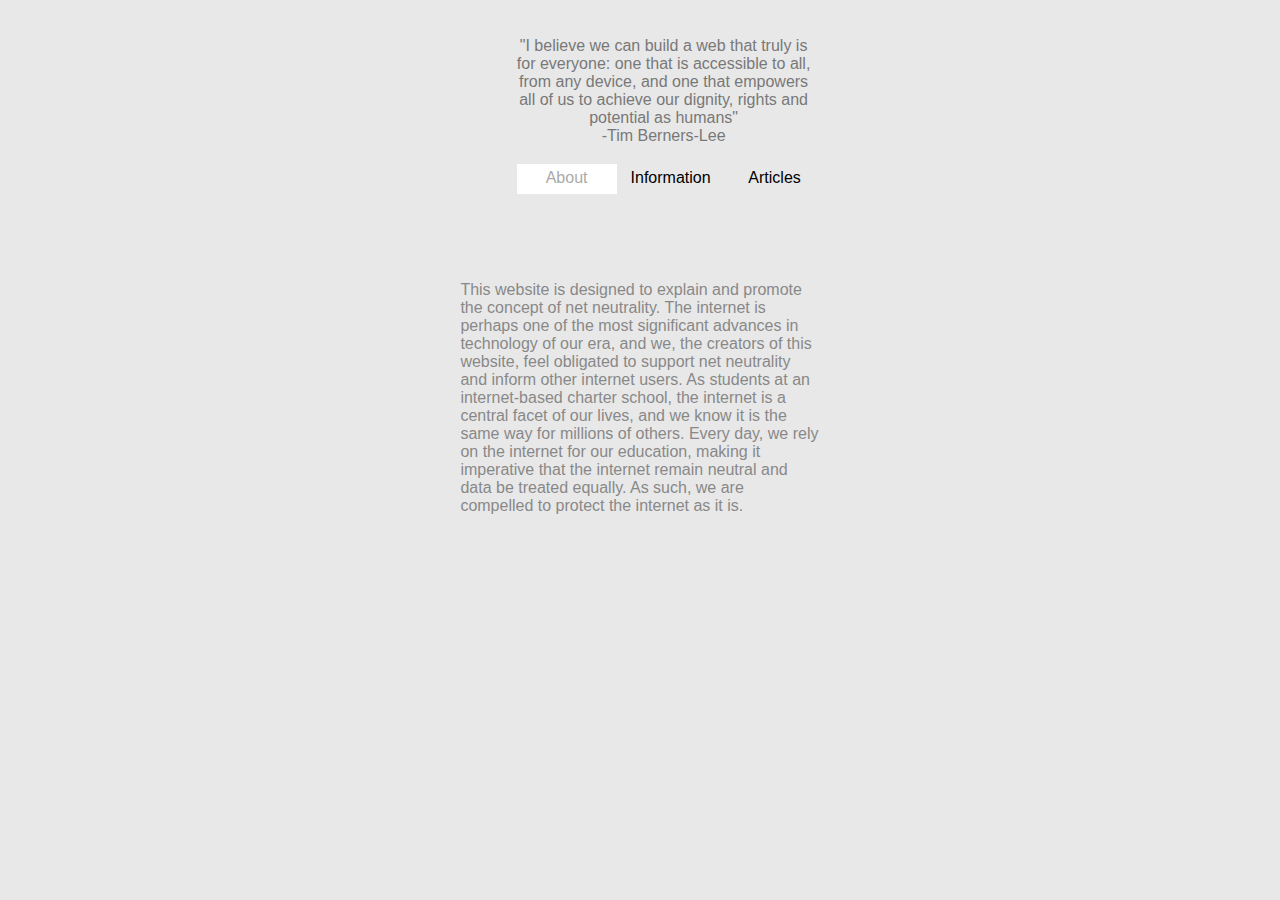
==== about.html @ dbed51c9 "Update about.html" ====
<!DOCTYPE html>
<html>
<head>
  <link rel="stylesheet" type="text/css" href="style.css">
  <title>Net Neutrality</title>
</head>
<body>
<div id="topbar">
    <p id="quote" class="unselectable">"I believe we can build a web that truly is for everyone: one that is accessible to all, from any device, and one that empowers all of us to achieve our dignity, rights and potential as humans"<br>-Tim Berners-Lee</p>
    <center><table border=0><tr>
        <td><center><a href="about.html"><div id="button" class="unselectable active">About</div></a></a></center></td>
        <td><center><a href="info.html"><div id="button" class="unselectable">Information</div></a></center></td>
        <td><center><a href="articles.html"<div id="button" class="unselectable">Articles</div></a></center></td>
        </tr></table></center>
</div>
    <div id="bodycontent"><p id="bodyparagraph">This website is designed to explain and promote the concept of net neutrality. The internet is perhaps one of the 
most significant advances in technology of our era, and we, the creators of this website, feel obligated to 
support net neutrality and inform other internet users. As students at an internet-based charter school,
the internet is a central facet of our lives, and we know it is the same way for millions of others. Every day,
we rely on the internet for our education, making it imperative that the internet remain neutral and data be
treated equally. As such, we are compelled to protect the internet as it is.
</p></div>
</body>

</html>
---- style.css ----
*{
 color: #00000;
 font-family: Futura, ‘Century Gothic’, AppleGothic, sans-serif;
 background-color:#E8E8E8;
}
#button:hover{
  height: 25px;
  width: 100px;
  display: inline-block;
  float: left;
  color: #FFFFFF;
  background-color: #AAAAAA;
  padding-top: 5px;

}
#button{
  height: 25px;
  width: 100px;
  display: inline-block;
  float: left;
  padding-top: 5px;
}
#topbar{
  height: 50px;
  width: 300px;
  display:inline-block;
  margin-left: 40%;
  margin-right: 40%;
  margin-top:1%;
}
#buttonwords{
    padding:3px;
    text-align: center;
}
#quote{
    color:#787878;
    text-align:center;
}
#bodycontent{
    background-color:#A8A8A8;
    width: 30%;
    height: auto;
    max-height: 700px;
    margin-left: 35%;
    margin-right: 35%;
    margin-top: 10%
}
#bodyparagraph{
    padding: 10px;
    color: #888888;
    text-align: left;
}
.unselectable{
    -moz-user-select: none;
    -ms-user-select: none;
    -webkit-user-select: none;
}
a:link {color:#000000; text-decoration:none;}
a:visited {color:#000000;text-decoration:none;}
a:hover{color: #FFFFFF;text-decoration:none;}
a:active {color:#000000;text-decoration:none;}
.active{
 background-color: #FFF;
 color: #AAAAAA;
}
 
}
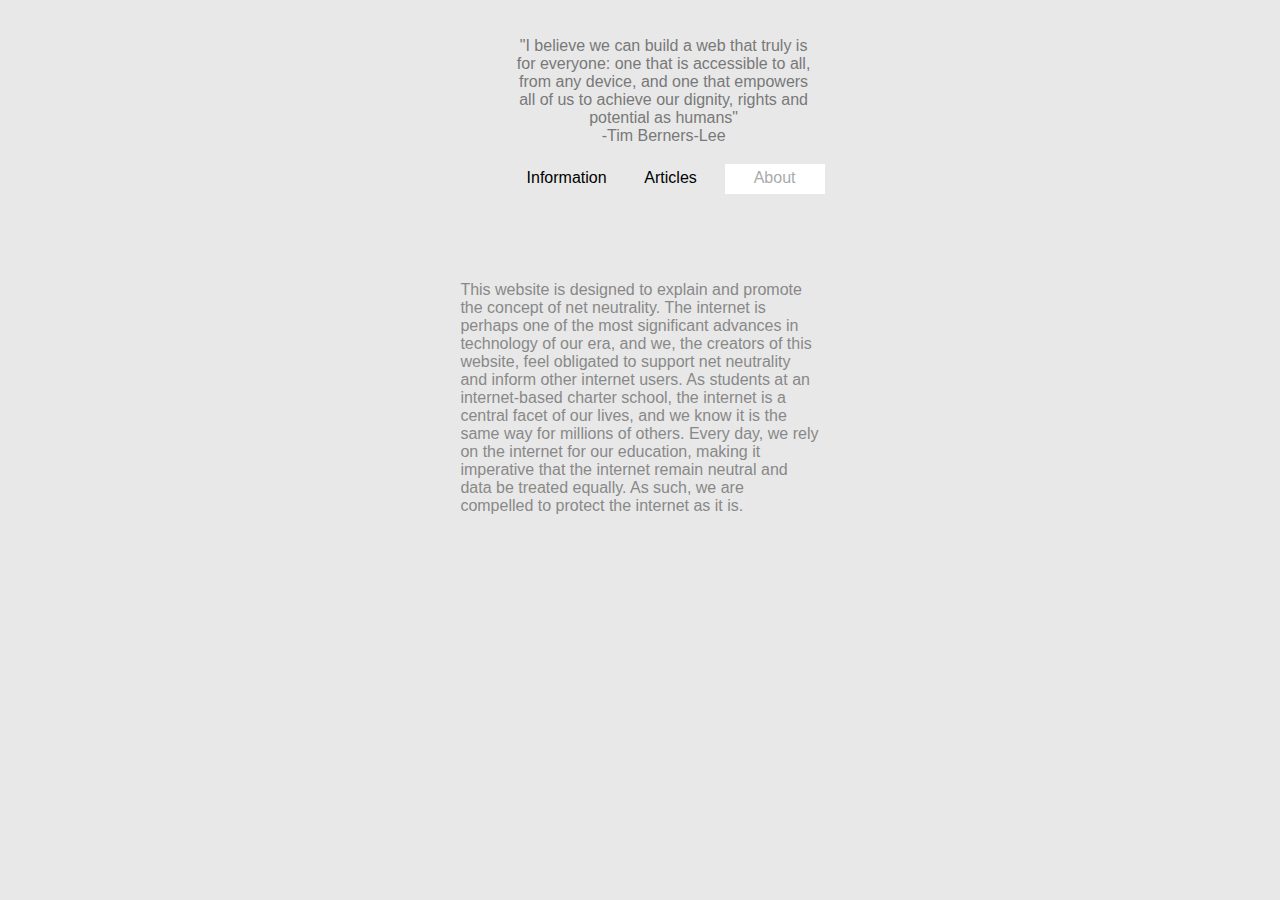
==== commit f92c93c7: "Update about.html" ====
--- a/about.html
+++ b/about.html
@@ -8,9 +8,9 @@
 <div id="topbar">
     <p id="quote" class="unselectable">"I believe we can build a web that truly is for everyone: one that is accessible to all, from any device, and one that empowers all of us to achieve our dignity, rights and potential as humans"<br>-Tim Berners-Lee</p>
     <center><table border=0><tr>
-        <td><center><a href="about.html"><div id="button" class="unselectable active">About</div></a></a></center></td>
         <td><center><a href="info.html"><div id="button" class="unselectable">Information</div></a></center></td>
         <td><center><a href="articles.html"<div id="button" class="unselectable">Articles</div></a></center></td>
+        <td><center><a href="about.html"><div id="button" class="unselectable active">About</div></a></a></center></td>
         </tr></table></center>
 </div>
     <div id="bodycontent"><p id="bodyparagraph">This website is designed to explain and promote the concept of net neutrality. The internet is perhaps one of the 
--- a/style.css
+++ b/style.css
@@ -37,7 +37,6 @@
     text-align:center;
 }
 #bodycontent{
-    background-color:#A8A8A8;
     width: 30%;
     height: auto;
     max-height: 700px;
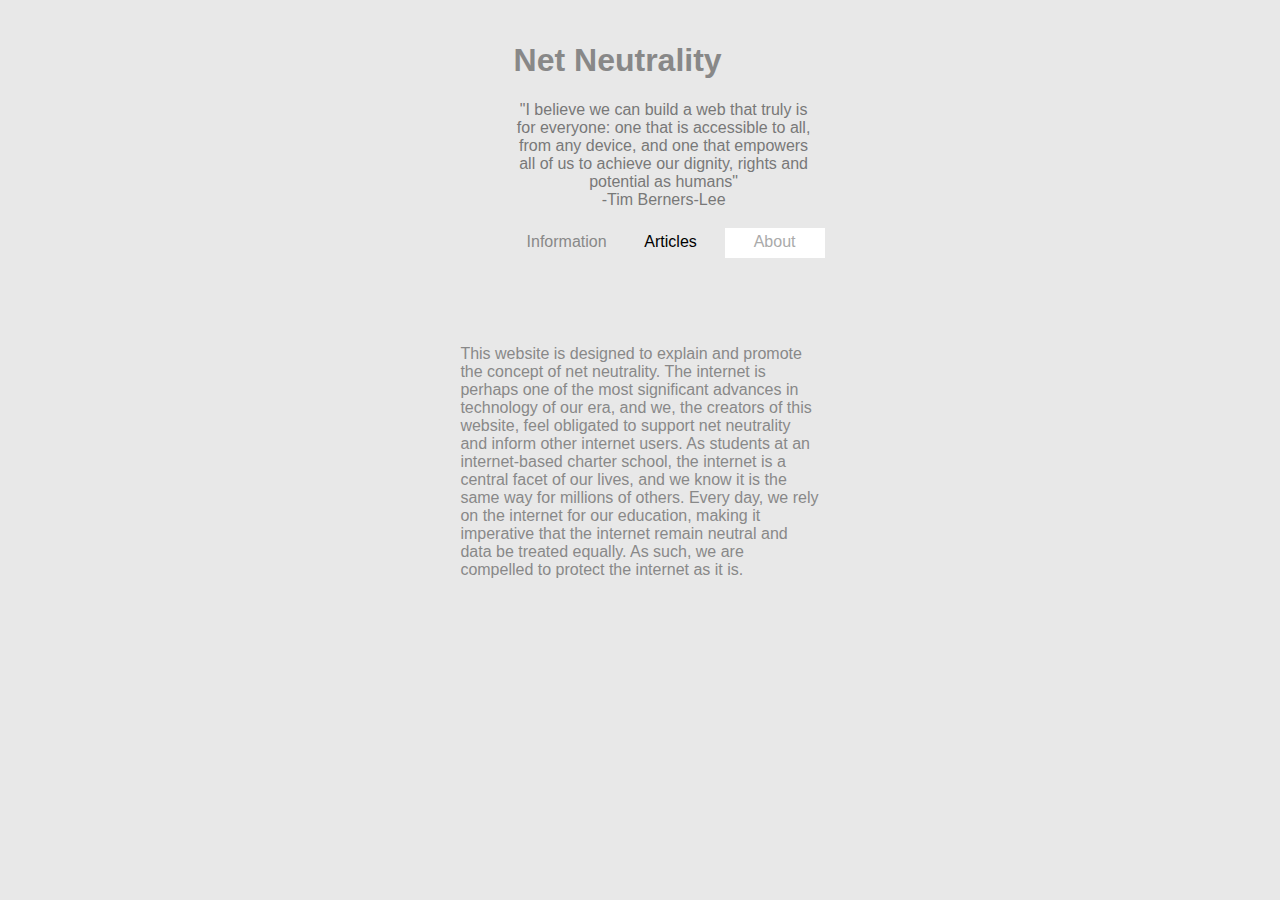
==== commit 543b4212: "Update about.html" ====
--- a/about.html
+++ b/about.html
@@ -6,6 +6,7 @@
 </head>
 <body>
 <div id="topbar">
+<h1>Net Neutrality</h1>
     <p id="quote" class="unselectable">"I believe we can build a web that truly is for everyone: one that is accessible to all, from any device, and one that empowers all of us to achieve our dignity, rights and potential as humans"<br>-Tim Berners-Lee</p>
     <center><table border=0><tr>
         <td><center><a href="info.html"><div id="button" class="unselectable">Information</div></a></center></td>
--- a/style.css
+++ b/style.css
@@ -1,5 +1,5 @@
 *{
- color: #00000;
+ color: #888888;
  font-family: Futura, ‘Century Gothic’, AppleGothic, sans-serif;
  background-color:#E8E8E8;
 }
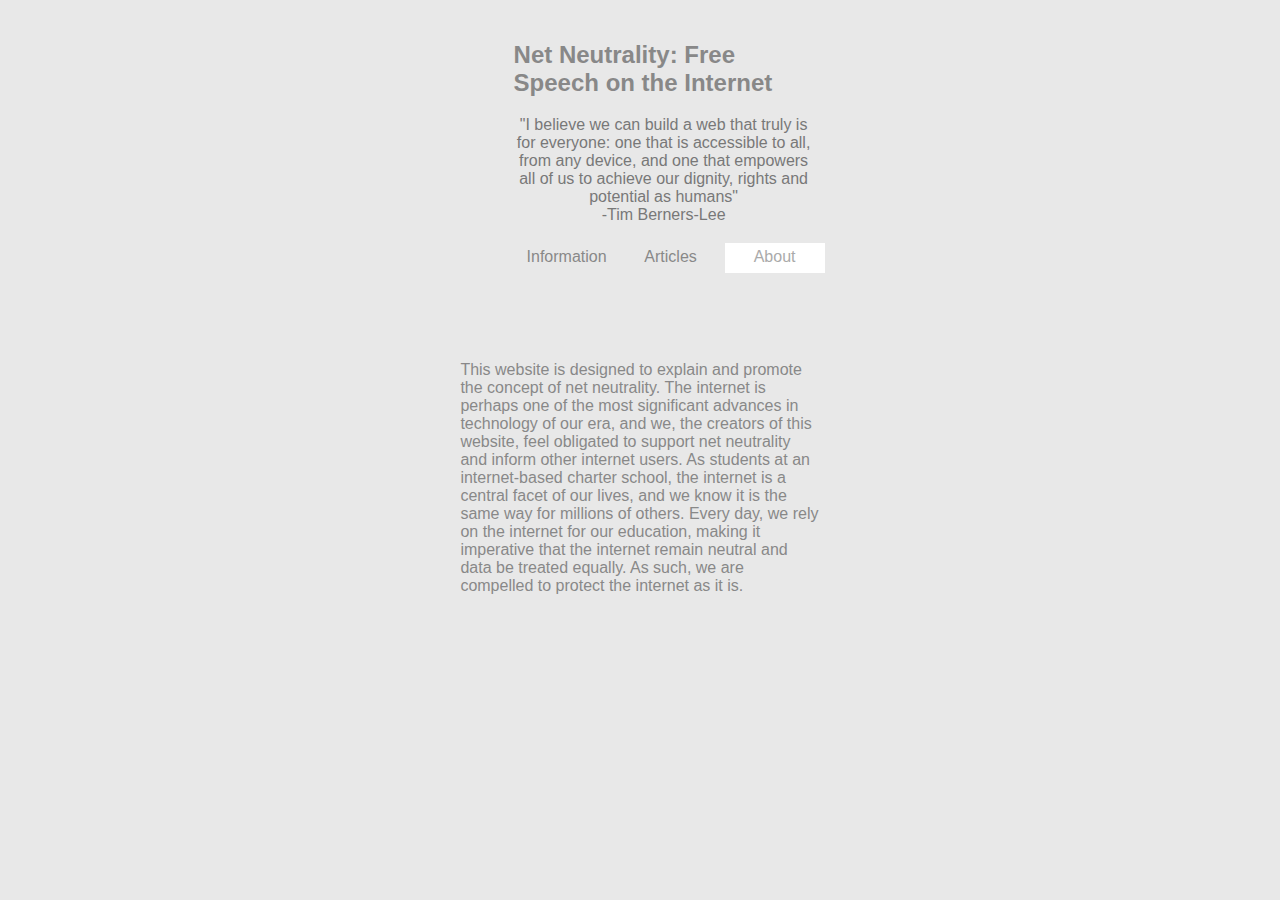
==== commit 59b5ec6a: "Update about.html" ====
--- a/about.html
+++ b/about.html
@@ -2,15 +2,15 @@
 <html>
 <head>
   <link rel="stylesheet" type="text/css" href="style.css">
-  <title>Net Neutrality</title>
+  <title>Net Neutrality | About</title>
 </head>
 <body>
 <div id="topbar">
-<h1>Net Neutrality</h1>
+<h2>Net Neutrality: Free Speech on the Internet</h2>
     <p id="quote" class="unselectable">"I believe we can build a web that truly is for everyone: one that is accessible to all, from any device, and one that empowers all of us to achieve our dignity, rights and potential as humans"<br>-Tim Berners-Lee</p>
     <center><table border=0><tr>
         <td><center><a href="info.html"><div id="button" class="unselectable">Information</div></a></center></td>
-        <td><center><a href="articles.html"<div id="button" class="unselectable">Articles</div></a></center></td>
+        <td><center><a href="articles.html"><div id="button" class="unselectable">Articles</div></a></center></td>
         <td><center><a href="about.html"><div id="button" class="unselectable active">About</div></a></a></center></td>
         </tr></table></center>
 </div>
--- a/style.css
+++ b/style.css
@@ -54,13 +54,11 @@
     -ms-user-select: none;
     -webkit-user-select: none;
 }
-a:link {color:#000000; text-decoration:none;}
-a:visited {color:#000000;text-decoration:none;}
-a:hover{color: #FFFFFF;text-decoration:none;}
-a:active {color:#000000;text-decoration:none;}
+a:link {color:#000; text-decoration:none;}
+a:visited {color:#000;text-decoration:none;}
+a:hover{color: #000;text-decoration:none;}
 .active{
  background-color: #FFF;
  color: #AAAAAA;
 }
  
-}
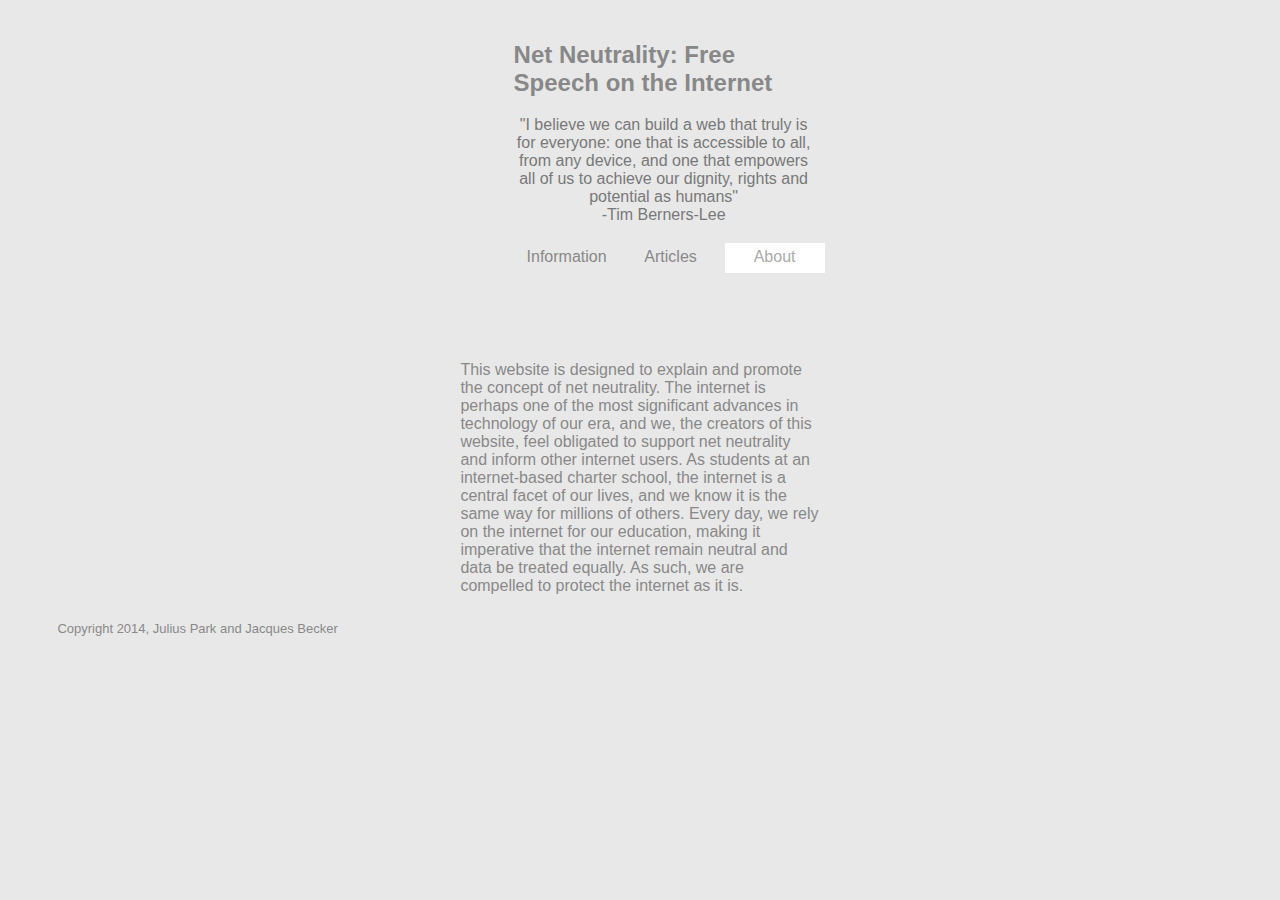
==== commit 52a4c19d: "Update about.html" ====
--- a/about.html
+++ b/about.html
@@ -22,5 +22,5 @@
 treated equally. As such, we are compelled to protect the internet as it is.
 </p></div>
 </body>
-
+<footer style="font-size: small; text-align: center; width: 30%; height: auto; left: 35%; right: 35%;">Copyright 2014, Julius Park and Jacques Becker</footer>
 </html>
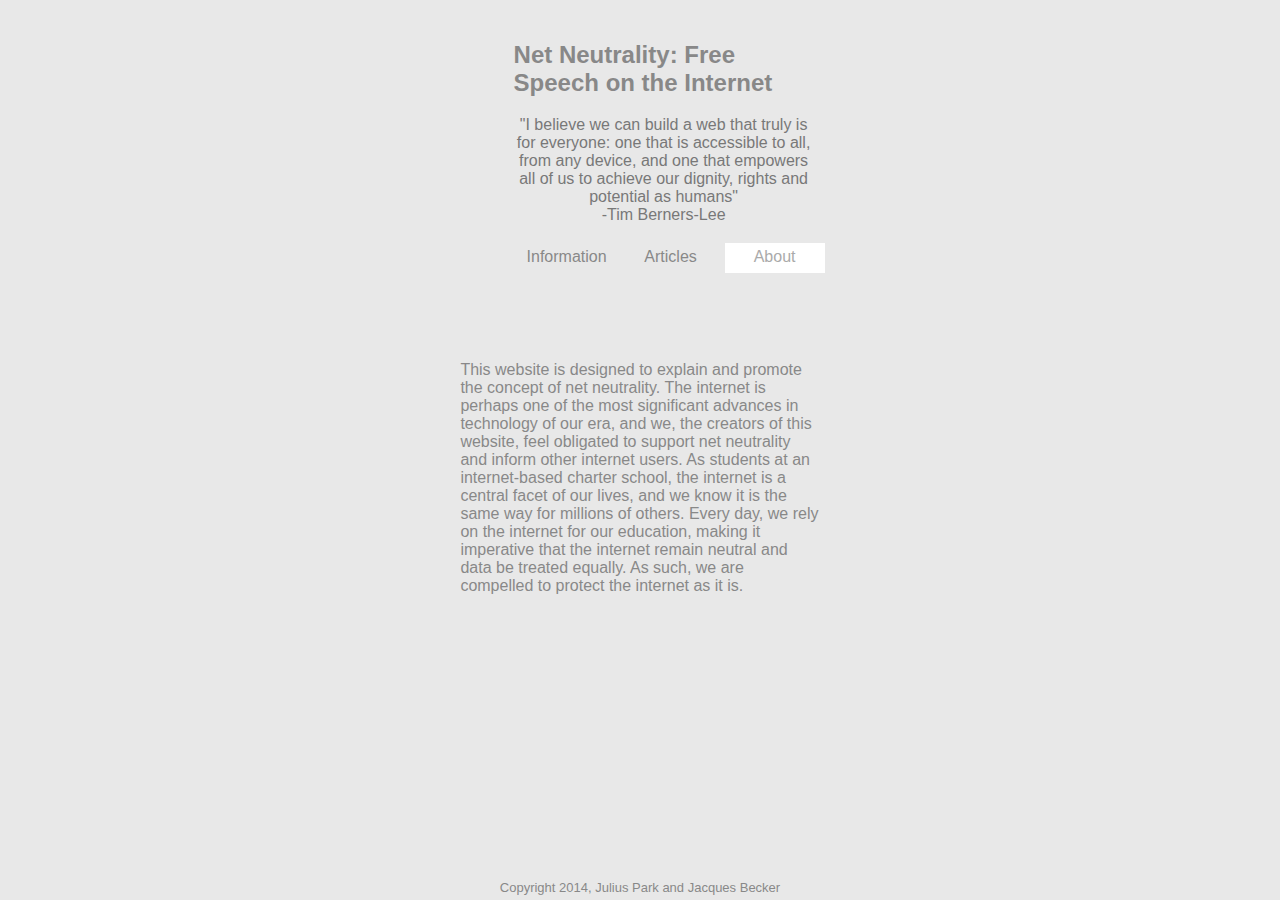
==== commit 793da8e5: "Update about.html" ====
--- a/about.html
+++ b/about.html
@@ -21,6 +21,6 @@
 we rely on the internet for our education, making it imperative that the internet remain neutral and data be
 treated equally. As such, we are compelled to protect the internet as it is.
 </p></div>
-</body>
-<footer style="font-size: small; text-align: center; width: 30%; height: auto; left: 35%; right: 35%;">Copyright 2014, Julius Park and Jacques Becker</footer>
+</body><center>
+<footer>Copyright 2014, Julius Park and Jacques Becker</footer></center>
 </html>
--- a/style.css
+++ b/style.css
@@ -62,3 +62,16 @@
  color: #AAAAAA;
 }
  
+.linkfix{
+ color: #888888;
+}
+footer{
+ position: fixed;
+ font-size: small; 
+ text-align: center; 
+ width: 30%; 
+ height: auto; 
+ left: 35%; 
+ right: 35%; 
+ bottom: 5px
+}
